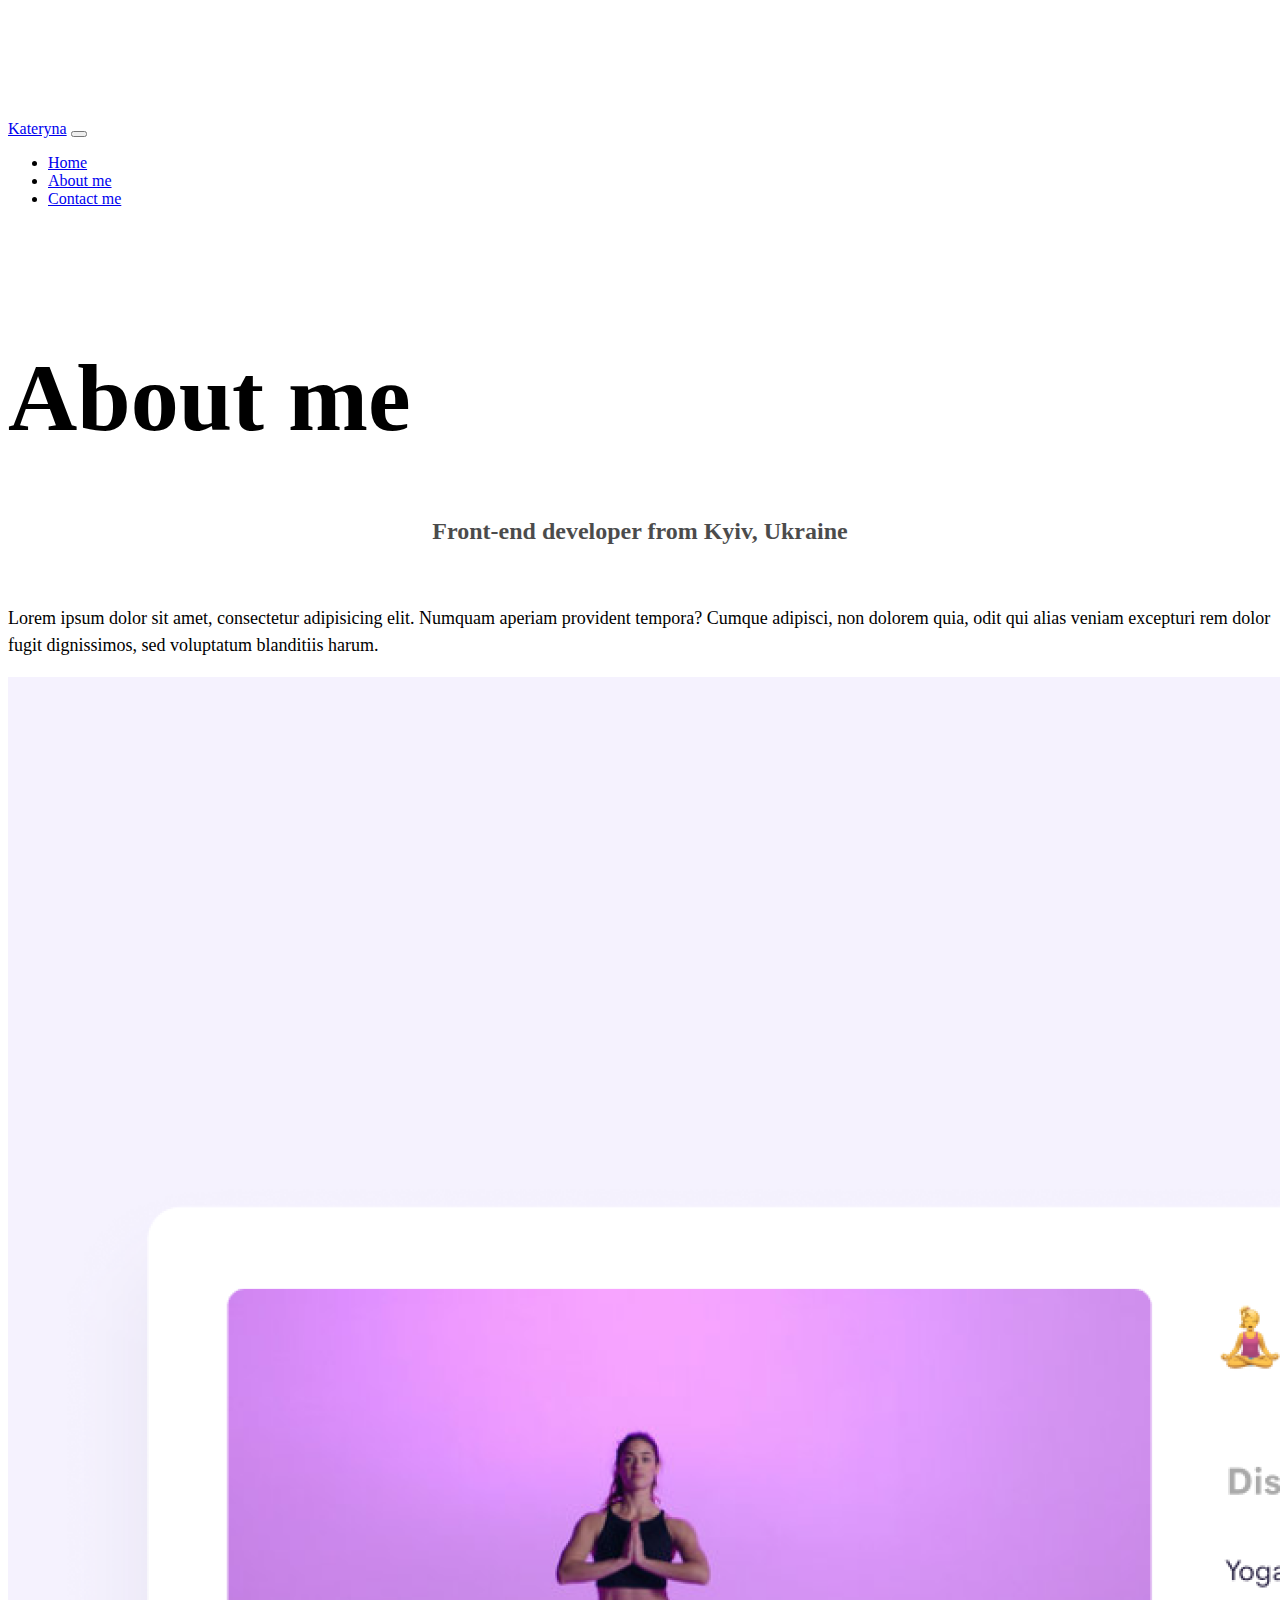
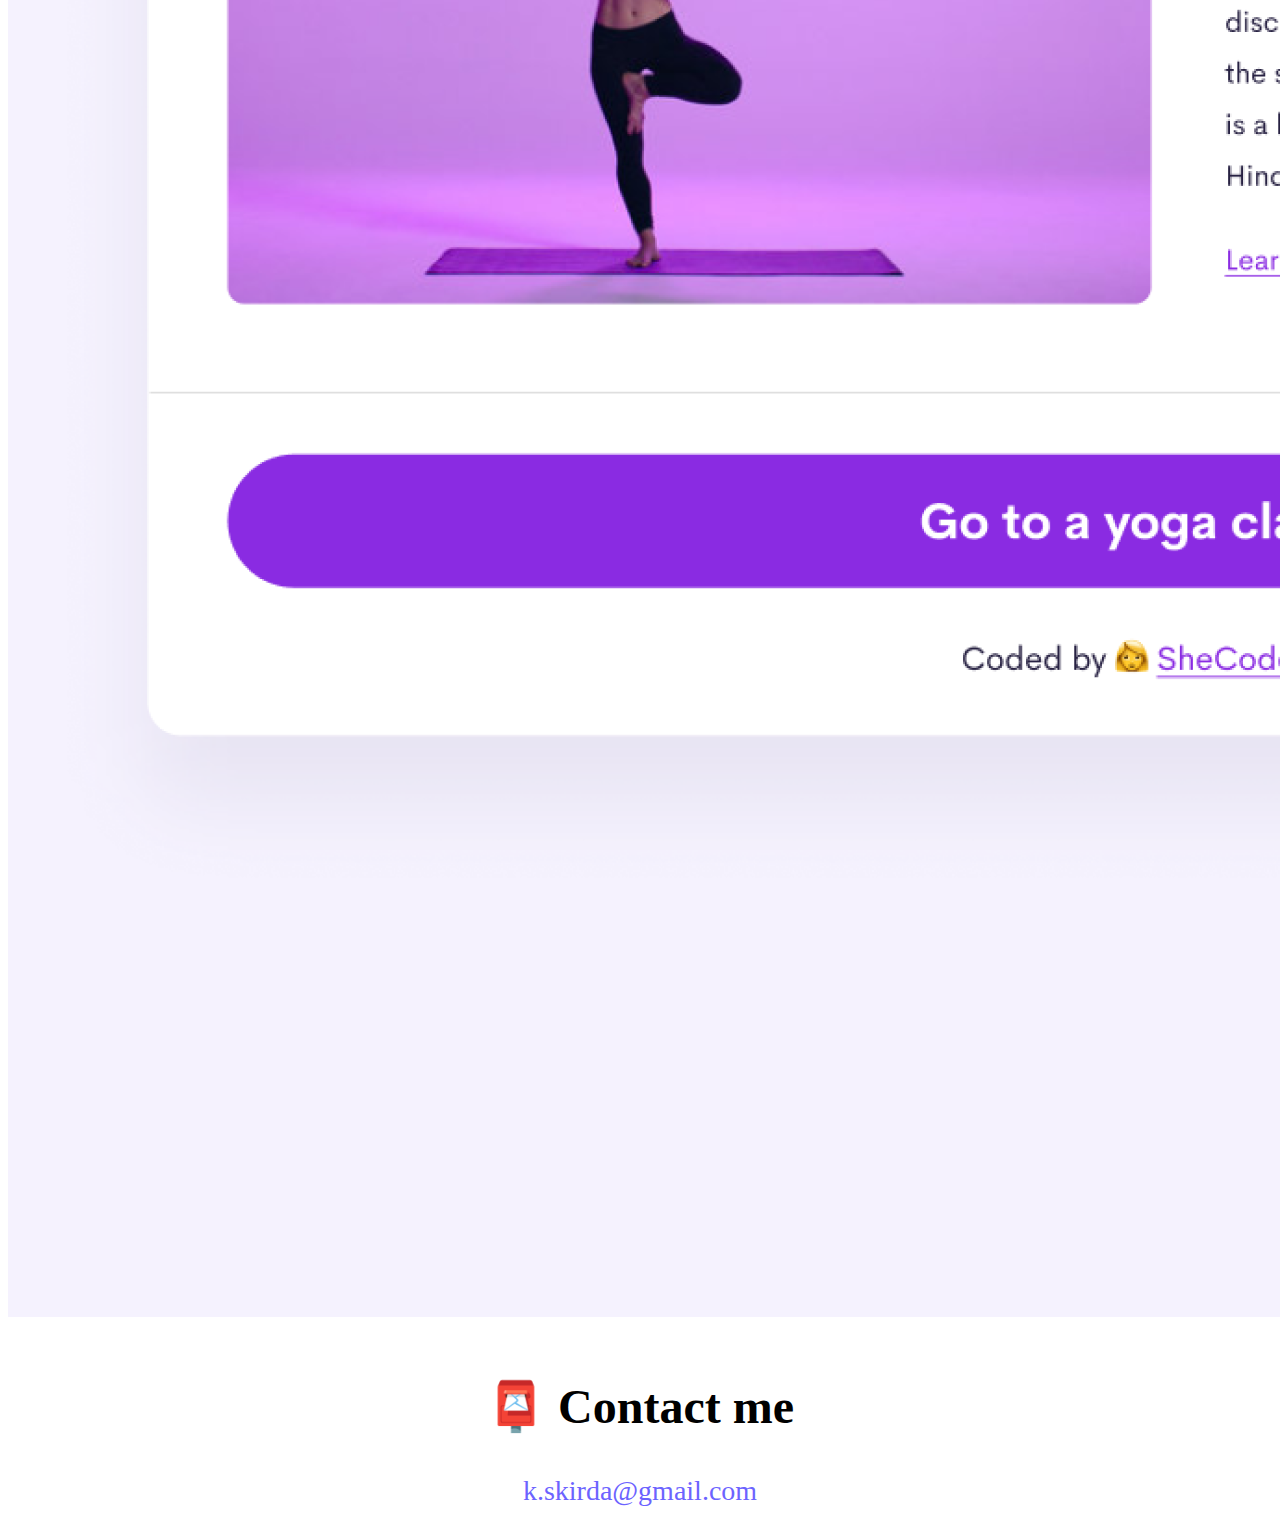
==== about.html @ 4f56b4f7 "created structure" ====
<!DOCTYPE html>
<html lang="en">

<head>
    <meta charset="UTF-8" />
    <meta http-equiv="X-UA-Compatible" content="IE=edge" />
    <meta name="viewport" content="width=device-width, initial-scale=1.0" />
    <link rel="stylesheet" href="styles/style.css" />
    <title>About Kateryna</title>

    <link href="https://cdn.jsdelivr.net/npm/bootstrap@5.2.2/dist/css/bootstrap.min.css" rel="stylesheet"
        integrity="sha384-Zenh87qX5JnK2Jl0vWa8Ck2rdkQ2Bzep5IDxbcnCeuOxjzrPF/et3URy9Bv1WTRi" crossorigin="anonymous" />
    <script src="https://code.jquery.com/jquery-3.3.1.slim.min.js"
        integrity="sha384-q8i/X+965DzO0rT7abK41JStQIAqVgRVzpbzo5smXKp4YfRvH+8abtTE1Pi6jizo"
        crossorigin="anonymous"></script>
    <script src="https://cdn.jsdelivr.net/npm/popper.js@1.14.3/dist/umd/popper.min.js"
        integrity="sha384-ZMP7rVo3mIykV+2+9J3UJ46jBk0WLaUAdn689aCwoqbBJiSnjAK/l8WvCWPIPm49"
        crossorigin="anonymous"></script>
    <script src="https://cdn.jsdelivr.net/npm/bootstrap@4.1.3/dist/js/bootstrap.min.js"
        integrity="sha384-ChfqqxuZUCnJSK3+MXmPNIyE6ZbWh2IMqE241rYiqJxyMiZ6OW/JmZQ5stwEULTy"
        crossorigin="anonymous"></script>
</head>

<body>
    <nav class="navbar navbar-expand-lg fixed-top navbar-light bg-light mr-2">
        <div class="container">
            <a class="navbar-brand" href="index.html">Kateryna</a>
            <button class="navbar-toggler" type="button" data-toggle="collapse" data-target="#navbarNav"
                aria-controls="navbarNav" aria-expanded="false" aria-label="Toggle navigation">
                <span class="navbar-toggler-icon"></span>
            </button>
            <div class="collapse navbar-collapse" id="navbarNav">
                <ul class="navbar-nav">
                    <li class="nav-item active">
                        <a class="nav-link" href="index.html">Home</a>
                    </li>
                    <li class="nav-item">
                        <a class="nav-link" href="about.html">About me</a>
                    </li>
                    <li class="nav-item">
                        <a class="nav-link" href="about.html#contact">Contact me</a>
                    </li>
                </ul>
            </div>
        </div>
    </nav>
    </br>
    </br>
    </br>

    <H1 class="text-center">About me</H1>
    <h3 class="text-center">Front-end developer from Kyiv, Ukraine</h3>

    </br>
    <p class="text-center">Lorem ipsum dolor sit amet, consectetur adipisicing elit. Numquam aperiam provident tempora?
        Cumque adipisci, non dolorem quia, odit qui alias veniam excepturi rem dolor fugit dignissimos, sed voluptatum
        blanditiis harum.
    </p>
    <div class="container">
        <div class="row">
            <div class="col-md-4">
                <img src="images/yoga.png" alt="" class="img-fluid" />
            </div>
            <div class="col-md-4">
                <img src="images/weather.png" alt="" class="img-fluid" />
            </div>
            <div class="col-md-4">
                <img src="images/yogurt.png" alt="" class="img-fluid" />
            </div>

        </div>

    </div>
    </br>
    <div id="contact">
        <h2>📮 Contact me</h2>
        <a href="mailto:[email]" class="email-link"> k.skirda@gmail.com </a>
    </div>
</body>

</html>
---- styles/style.css ----
:root {
  --primary-color: #6c63ff;
  --secondary-color: #f5f2fe;
  --box-shadow: 0 5px 10px rgba(0, 0, 0, 0.3);
}
body {
  margin-top: 120px;
}
h2,
h3 {
  text-align: center;
}

h1 {
  font-size: 96px;
}

h2 {
  font-size: 48px;
}

h3 {
  font-size: 24px;
  opacity: 0.7;
}

.navbar {
  display: flex;
}

.yoga {
  text-align: left;
  font-size: 48px;
}
p {
  border-radius: 4px;
  font-size: 18px;
  line-height: 1.5;
}
.row {
  display: flex;
}
.yoga-btn {
  border-radius: 4px;
  padding: 20px 15px;
  text-decoration: none;
  background: var(--primary-color);
  box-shadow: var(--box-shadow);
  color: white;
}
.navigation-links {
  display: flex;
  margin-top: 40px;
  justify-content: center;
}

.navigation-links a {
  margin: 20px;
  border-radius: 4px;
  padding: 20px 15px;
  text-decoration: none;
  text-transform: capitalize;
}

.contact-link {
  background: var(--primary-color);
  box-shadow: var(--box-shadow);
  color: white;
}

.about-link {
  color: var(--primary-color);
  border: 1px solid var(--primary-color);
}

.homepage-link {
  color: var(--primary-color);
  text-align: center;
  display: block;
}

.about-paragraphs {
  display: flex;
  margin: 30px 0;
}

.about-paragraphs p {
  margin: 10px;
}

.email-link {
  display: flex;
  justify-content: center;
  color: var(--primary-color);
  font-size: 28px;
  text-decoration: none;
}

.email-link:hover {
  text-decoration: underline;
}
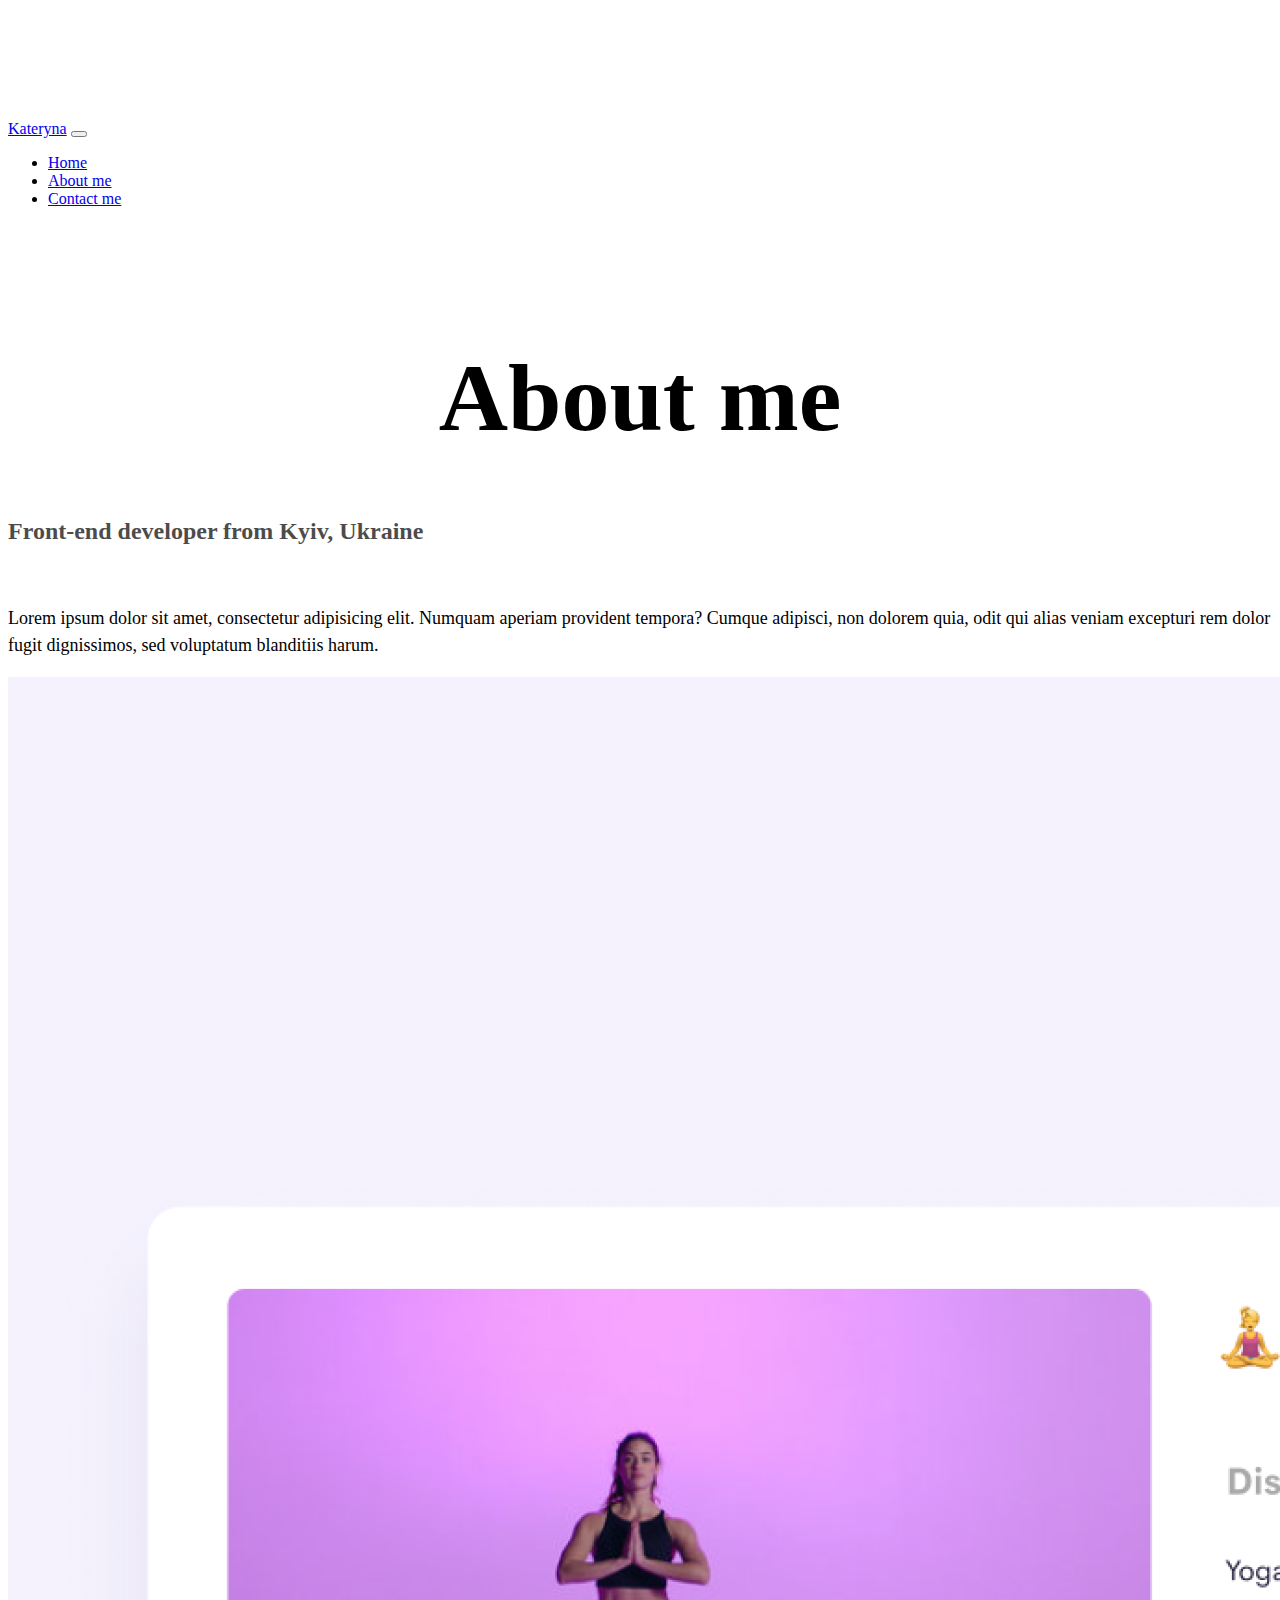
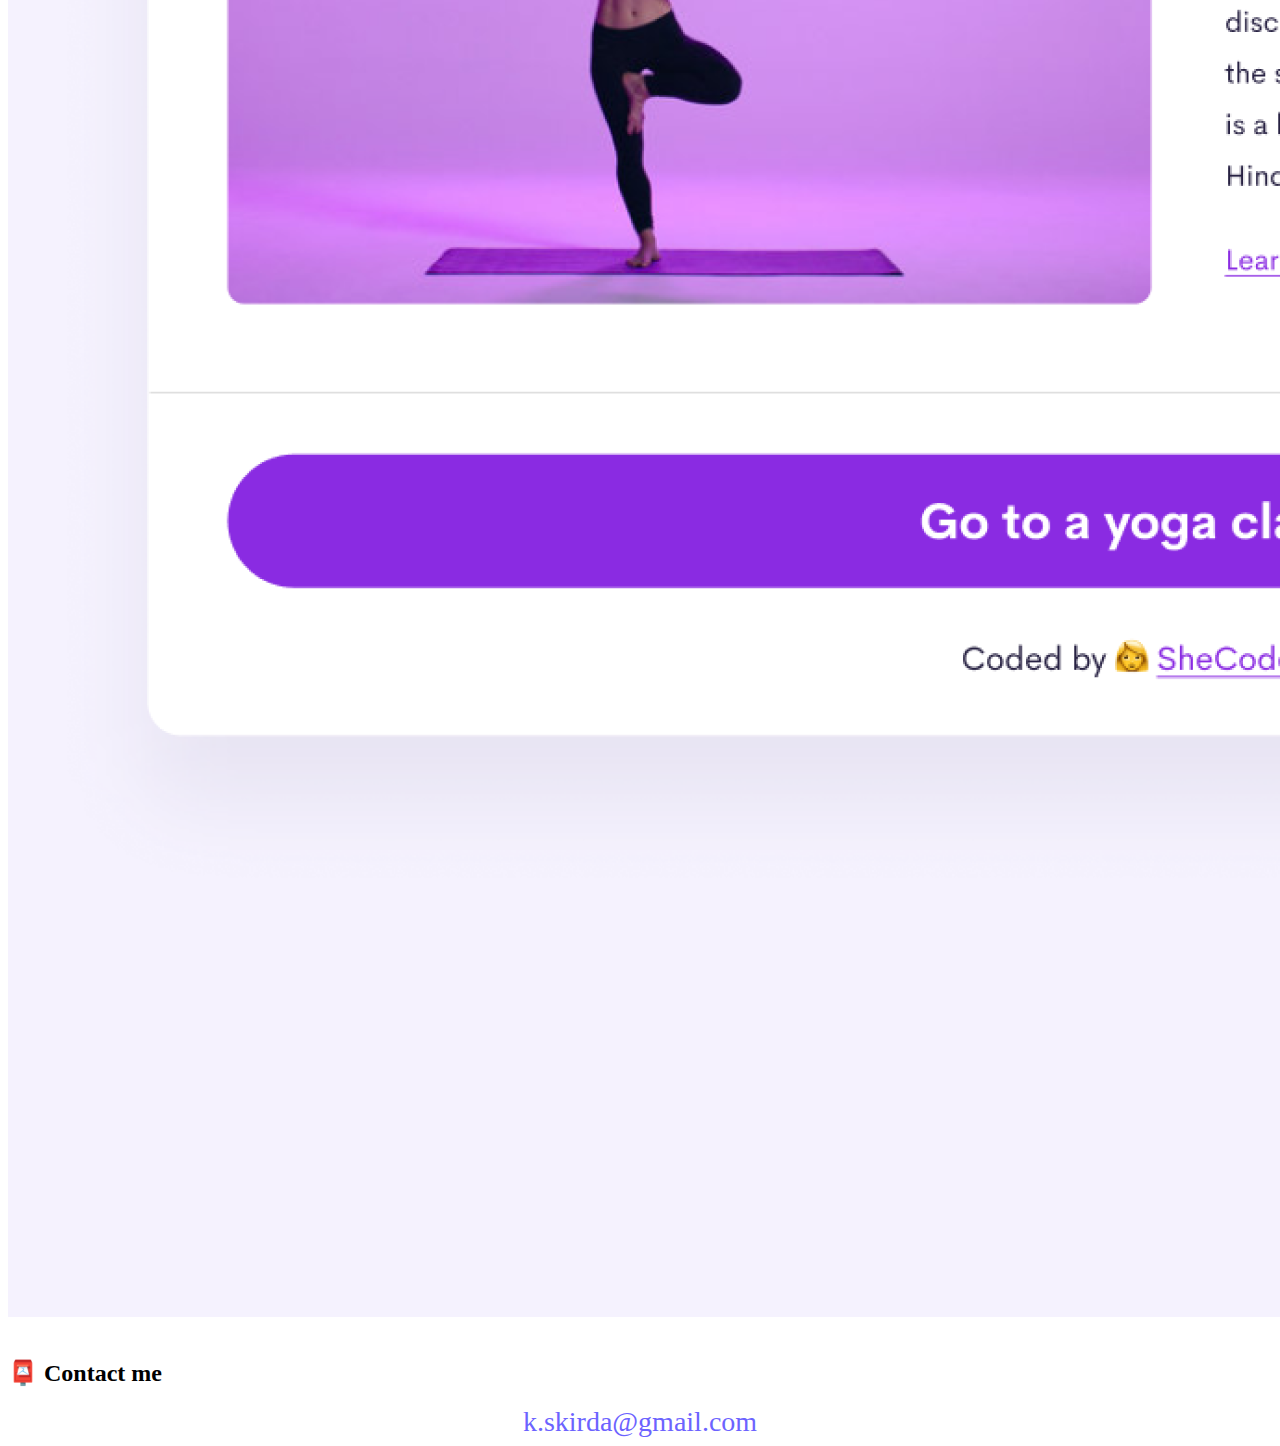
==== commit e3a5857e: "responsive for small devices" ====
--- a/about.html
+++ b/about.html
@@ -48,7 +48,7 @@
     </br>
     </br>
 
-    <H1 class="text-center">About me</H1>
+    <H1><span class="main_title">About me</span></H1>
     <h3 class="text-center">Front-end developer from Kyiv, Ukraine</h3>
 
     </br>
@@ -59,13 +59,13 @@
     <div class="container">
         <div class="row">
             <div class="col-md-4">
-                <img src="images/yoga.png" alt="" class="img-fluid" />
+                <img src="images/yoga.png" alt="" class="img-fluid p-2 mb-4 shadow rounded" />
             </div>
             <div class="col-md-4">
-                <img src="images/weather.png" alt="" class="img-fluid" />
+                <img src="images/weather.png" alt="" class="img-fluid p-2 mb-4 shadow rounded" />
             </div>
             <div class="col-md-4">
-                <img src="images/yogurt.png" alt="" class="img-fluid" />
+                <img src="images/yogurt.png" alt="" class="img-fluid p-2 mb-4 shadow rounded" />
             </div>
 
         </div>
@@ -73,7 +73,7 @@
     </div>
     </br>
     <div id="contact">
-        <h2>📮 Contact me</h2>
+        <h2 class="text-center">📮 Contact me</h2>
         <a href="mailto:[email]" class="email-link"> k.skirda@gmail.com </a>
     </div>
 </body>
--- a/styles/style.css
+++ b/styles/style.css
@@ -3,22 +3,20 @@
   --secondary-color: #f5f2fe;
   --box-shadow: 0 5px 10px rgba(0, 0, 0, 0.3);
 }
+
 body {
   margin-top: 120px;
 }
-h2,
-h3 {
-  text-align: center;
+.main_title {
+    font-size: 96px;
+    text-align: center;
 }
-
+ 
 h1 {
-  font-size: 96px;
+    font-size: 96px;
+    text-align: center;
+ 
 }
-
-h2 {
-  font-size: 48px;
-}
-
 h3 {
   font-size: 24px;
   opacity: 0.7;
@@ -27,11 +25,26 @@
 .navbar {
   display: flex;
 }
-
 .yoga {
   text-align: left;
   font-size: 48px;
 }
+
+@media (max-width: 576px) {
+.col-md-6 {
+  text-align: center;
+}
+.app_title {
+    text-align: center;
+}
+.main_title {
+    font-size: 48px;
+}
+ 
+}
+
+
+
 p {
   border-radius: 4px;
   font-size: 18px;
